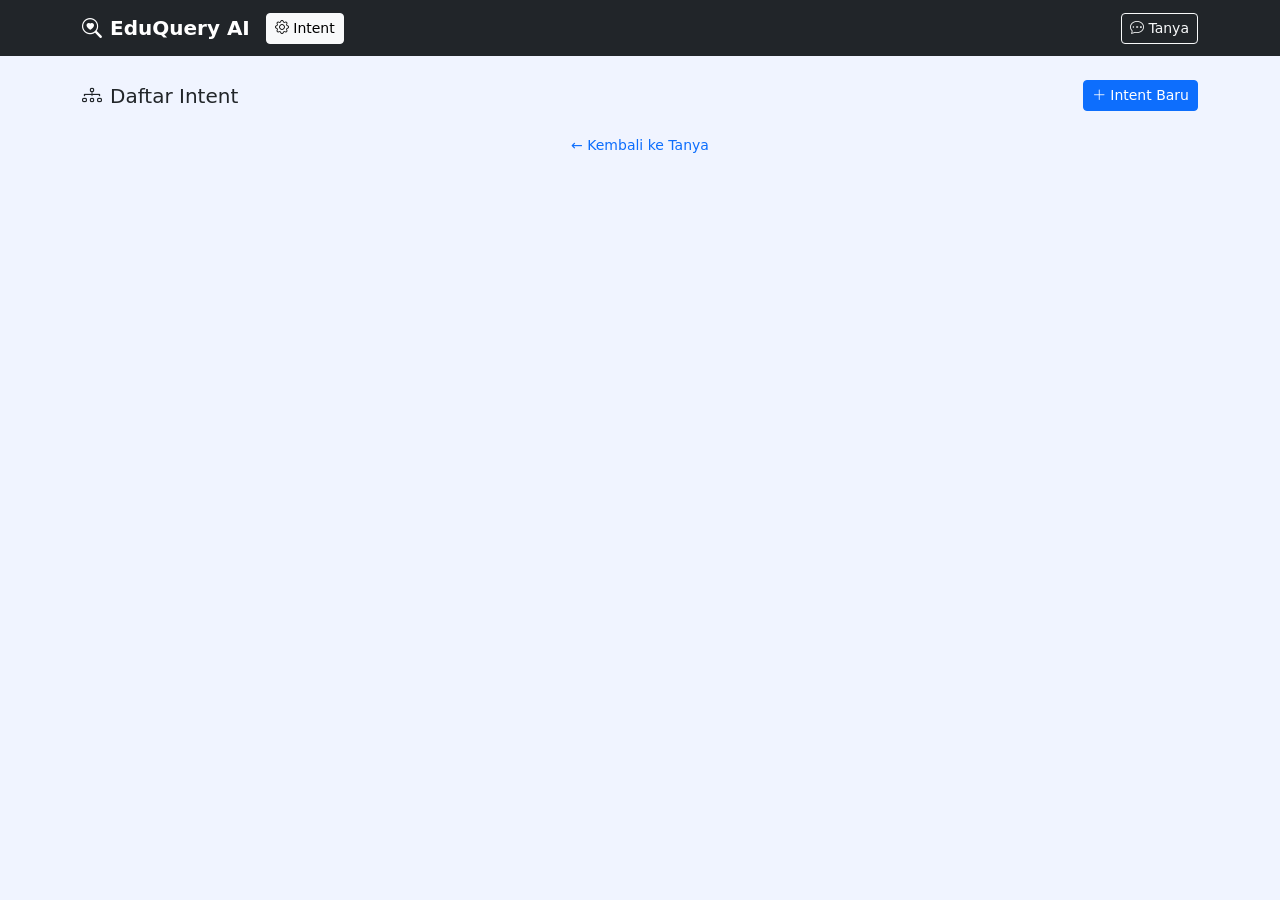
==== static/intents.html @ f61ad1a5 "Initial commit: EduQuery AI — natural language school database Q&A system" ====
<!DOCTYPE html>
<html lang="id" data-bs-theme="light">
<head>
  <meta charset="UTF-8">
  <meta name="viewport" content="width=device-width, initial-scale=1.0">
  <title>EduQuery AI — Kelola Intent</title>
  <link href="https://cdn.jsdelivr.net/npm/bootstrap@5.3.3/dist/css/bootstrap.min.css" rel="stylesheet">
  <link href="https://cdn.jsdelivr.net/npm/bootstrap-icons@1.11.3/font/bootstrap-icons.css" rel="stylesheet">
  <link href="/static/app.css" rel="stylesheet">
</head>
<body>
  <nav class="navbar navbar-expand-lg navbar-dark bg-dark">
    <div class="container">
      <a class="navbar-brand text-white fw-bold" href="/">
        <i class="bi bi-search-heart me-2"></i>EduQuery AI
      </a>
      <div class="d-flex gap-2">
        <a href="/intents" class="btn btn-light btn-sm">
          <i class="bi bi-gear"></i> Intent
        </a>
      </div>
      <div class="ms-auto d-flex gap-2">
        <a href="/" class="btn btn-outline-light btn-sm">
          <i class="bi bi-chat-dots"></i> Tanya
        </a>
      </div>
    </div>
  </nav>

  <div class="container mt-4">
    <div class="d-flex justify-content-between align-items-center mb-3">
      <h5 class="mb-0"><i class="bi bi-diagram-3 me-2"></i>Daftar Intent</h5>
      <button class="btn btn-primary btn-sm" onclick="showAddModal()">
        <i class="bi bi-plus-lg"></i> Intent Baru
      </button>
    </div>

    <div id="loadingSpinner" class="text-center py-5">
      <div class="spinner-border text-primary"></div>
      <p class="mt-2 text-muted small">Memuat daftar intent...</p>
    </div>

    <div id="intentTable" class="d-none">
      <div class="table-responsive">
        <table class="table table-bordered table-hover align-middle">
          <thead class="table-primary">
            <tr>
              <th style="width:180px;">ID</th>
              <th>Deskripsi</th>
              <th style="width:60px;">Aktif</th>
              <th style="width:100px;">Aksi</th>
            </tr>
          </thead>
          <tbody id="intentBody"></tbody>
        </table>
      </div>
      <nav id="paginationNav" class="d-none">
        <ul class="pagination pagination-sm justify-content-center mb-0 mt-2"></ul>
      </nav>
    </div>

    <div id="emptyState" class="text-center py-5 d-none">
      <i class="bi bi-inbox fs-1 text-muted d-block mb-2"></i>
      <p class="text-muted">Belum ada intent. Klik "Intent Baru" untuk menambahkan.</p>
    </div>
  </div>

  <!-- Modal Tambah/Edit -->
  <div class="modal fade" id="intentModal" tabindex="-1">
    <div class="modal-dialog modal-lg modal-dialog-scrollable">
      <div class="modal-content">
        <div class="modal-header bg-primary text-white">
          <h5 class="modal-title" id="modalTitle"><i class="bi bi-pencil me-1"></i> Intent</h5>
          <button type="button" class="btn-close btn-close-white" data-bs-dismiss="modal"></button>
        </div>
        <div class="modal-body">
          <input type="hidden" id="editId">
          <div class="mb-2">
            <label class="form-label small fw-semibold">ID Intent</label>
            <input type="text" id="intentId" class="form-control" placeholder="contoh: count_graduates">
          </div>
          <div class="mb-2">
            <label class="form-label small fw-semibold">Deskripsi</label>
            <input type="text" id="intentDesc" class="form-control" placeholder="contoh: Jumlah siswa lulus">
          </div>
          <div class="mb-2">
            <label class="form-label small fw-semibold">SQL Template</label>
            <textarea id="intentSql" class="form-control font-monospace small" rows="3" placeholder="SELECT COUNT(*) FROM students WHERE status='lulus';"></textarea>
          </div>
          <div class="mb-2">
            <label class="form-label small fw-semibold">Parameter <small class="text-muted">(format: nama_param:deskripsi, satu per baris)</small></label>
            <textarea id="intentParams" class="form-control small" rows="3" placeholder="kelas:Nama kelas&#10;subject:Mata pelajaran"></textarea>
          </div>
          <div class="mb-2">
            <label class="form-label small fw-semibold">Contoh Pertanyaan <small class="text-muted">(satu per baris)</small></label>
            <textarea id="intentExamples" class="form-control small" rows="2" placeholder="Berapa siswa lulus?"></textarea>
          </div>
          <div class="form-check">
            <input type="checkbox" id="intentActive" class="form-check-input" checked>
            <label class="form-check-label small" for="intentActive">Aktif</label>
          </div>
        </div>
        <div class="modal-footer">
          <button class="btn btn-secondary" data-bs-dismiss="modal">Batal</button>
          <button class="btn btn-primary" onclick="saveIntent()"><i class="bi bi-check-lg"></i> Simpan</button>
        </div>
      </div>
    </div>
  </div>

  <!-- Modal Hapus -->
  <div class="modal fade" id="deleteModal" tabindex="-1">
    <div class="modal-dialog modal-sm">
      <div class="modal-content">
        <div class="modal-header bg-danger text-white">
          <h6 class="modal-title"><i class="bi bi-exclamation-triangle me-1"></i> Hapus Intent</h6>
          <button type="button" class="btn-close btn-close-white" data-bs-dismiss="modal"></button>
        </div>
        <div class="modal-body">
          <p class="mb-0 small">Yakin ingin menghapus <strong id="deleteName"></strong>?</p>
        </div>
        <div class="modal-footer">
          <button class="btn btn-secondary btn-sm" data-bs-dismiss="modal">Batal</button>
          <button class="btn btn-danger btn-sm" onclick="confirmDelete()"><i class="bi bi-trash3"></i> Hapus</button>
        </div>
      </div>
    </div>
  </div>

  <footer class="container mt-4 mb-3 text-center text-muted small">
    <a href="/" class="text-decoration-none">&larr; Kembali ke Tanya</a>
  </footer>

  <script src="https://cdn.jsdelivr.net/npm/bootstrap@5.3.3/dist/js/bootstrap.bundle.min.js"></script>
  <script>
    let deleteTarget = null;
    let intentsData = [];
    let currentPage = 1;
    const PAGE_SIZE = 10;

    document.addEventListener('DOMContentLoaded', loadIntents);

    async function loadIntents() {
      document.getElementById('loadingSpinner').classList.remove('d-none');
      document.getElementById('intentTable').classList.add('d-none');
      document.getElementById('emptyState').classList.add('d-none');
      document.getElementById('paginationNav').classList.add('d-none');
      try {
        const res = await fetch('/api/intents');
        intentsData = await res.json();
        currentPage = 1;
        renderIntents();
      } catch (e) {
        alert('Gagal memuat intent: ' + e.message);
      }
      document.getElementById('loadingSpinner').classList.add('d-none');
    }

    function renderIntents() {
      const tbody = document.getElementById('intentBody');
      tbody.innerHTML = '';
      if (intentsData.length === 0) {
        document.getElementById('intentTable').classList.add('d-none');
        document.getElementById('emptyState').classList.remove('d-none');
        document.getElementById('paginationNav').classList.add('d-none');
        return;
      }
      document.getElementById('intentTable').classList.remove('d-none');
      document.getElementById('emptyState').classList.add('d-none');

      const totalPages = Math.ceil(intentsData.length / PAGE_SIZE);
      const start = (currentPage - 1) * PAGE_SIZE;
      const page = intentsData.slice(start, start + PAGE_SIZE);

      page.forEach(item => {
        const tr = document.createElement('tr');
        tr.innerHTML = `
          <td><code>${item.id}</code></td>
          <td><small>${item.description}</small></td>
          <td class="text-center">${item.active ? '<span class="text-success"><i class="bi bi-check-circle-fill"></i></span>' : '<span class="text-muted"><i class="bi bi-x-circle"></i></span>'}</td>
          <td>
            <button class="btn btn-outline-primary btn-sm me-1" onclick="showEditModal('${item.id}')" title="Edit"><i class="bi bi-pencil"></i></button>
            <button class="btn btn-outline-danger btn-sm" onclick="showDeleteModal('${item.id}')" title="Hapus"><i class="bi bi-trash3"></i></button>
          </td>
        `;
        tbody.appendChild(tr);
      });

      renderPagination(totalPages);
    }

    function renderPagination(totalPages) {
      const nav = document.getElementById('paginationNav');
      const ul = nav.querySelector('ul');
      ul.innerHTML = '';
      if (totalPages <= 1) { nav.classList.add('d-none'); return; }
      nav.classList.remove('d-none');

      const prev = document.createElement('li');
      prev.className = 'page-item' + (currentPage === 1 ? ' disabled' : '');
      prev.innerHTML = `<button class="page-link" onclick="goPage(${currentPage - 1})">&laquo;</button>`;
      ul.appendChild(prev);

      for (let i = 1; i <= totalPages; i++) {
        const li = document.createElement('li');
        li.className = 'page-item' + (i === currentPage ? ' active' : '');
        li.innerHTML = `<button class="page-link" onclick="goPage(${i})">${i}</button>`;
        ul.appendChild(li);
      }

      const next = document.createElement('li');
      next.className = 'page-item' + (currentPage === totalPages ? ' disabled' : '');
      next.innerHTML = `<button class="page-link" onclick="goPage(${currentPage + 1})">&raquo;</button>`;
      ul.appendChild(next);
    }

    function goPage(page) {
      const totalPages = Math.ceil(intentsData.length / PAGE_SIZE);
      if (page < 1 || page > totalPages) return;
      currentPage = page;
      renderIntents();
    }

    function showAddModal() {
      document.getElementById('modalTitle').textContent = 'Intent Baru';
      document.getElementById('editId').value = '';
      document.getElementById('intentId').value = '';
      document.getElementById('intentId').readOnly = false;
      document.getElementById('intentDesc').value = '';
      document.getElementById('intentSql').value = '';
      document.getElementById('intentParams').value = '';
      document.getElementById('intentExamples').value = '';
      document.getElementById('intentActive').checked = true;
      new bootstrap.Modal(document.getElementById('intentModal')).show();
    }

    async function showEditModal(id) {
      document.getElementById('modalTitle').textContent = 'Edit Intent';
      document.getElementById('editId').value = id;
      document.getElementById('intentId').value = id;
      document.getElementById('intentId').readOnly = true;
      try {
        const res = await fetch('/api/intents/' + id);
        const item = await res.json();
        document.getElementById('intentDesc').value = item.description || '';
        document.getElementById('intentSql').value = item.sql_template || '';
        const paramsObj = item.params || {};
        document.getElementById('intentParams').value = Object.entries(paramsObj).map(([k, v]) => k + ':' + v).join('\n');
        document.getElementById('intentExamples').value = (item.examples || []).join('\n');
        document.getElementById('intentActive').checked = item.active !== false;
        new bootstrap.Modal(document.getElementById('intentModal')).show();
      } catch (e) {
        alert('Gagal memuat intent: ' + e.message);
      }
    }

    async function saveIntent() {
      const editId = document.getElementById('editId').value;
      const id = document.getElementById('intentId').value.trim();
      const desc = document.getElementById('intentDesc').value.trim();
      const sql = document.getElementById('intentSql').value.trim();
      const paramsRaw = document.getElementById('intentParams').value.trim();
      const examplesRaw = document.getElementById('intentExamples').value.trim();
      const active = document.getElementById('intentActive').checked;

      if (!id || !desc || !sql) {
        alert('ID, Deskripsi, dan SQL Template harus diisi.');
        return;
      }

      const params = {};
      if (paramsRaw) {
        paramsRaw.split('\n').forEach(line => {
          const idx = line.indexOf(':');
          if (idx > 0) {
            params[line.slice(0, idx).trim()] = line.slice(idx + 1).trim();
          }
        });
      }
      const examples = examplesRaw ? examplesRaw.split('\n').map(s => s.trim()).filter(Boolean) : [];

      const body = { id, description: desc, sql_template: sql, params, examples, active };
      const url = editId ? '/api/intents/' + editId : '/api/intents';
      const method = editId ? 'PUT' : 'POST';

      try {
        const res = await fetch(url, { method, headers: { 'Content-Type': 'application/json' }, body: JSON.stringify(body) });
        if (!res.ok) {
          const err = await res.json();
          alert('Gagal: ' + (err.detail || res.statusText));
          return;
        }
        bootstrap.Modal.getInstance(document.getElementById('intentModal')).hide();
        loadIntents();
      } catch (e) {
        alert('Gagal menyimpan: ' + e.message);
      }
    }

    function showDeleteModal(id) {
      deleteTarget = id;
      document.getElementById('deleteName').textContent = id;
      new bootstrap.Modal(document.getElementById('deleteModal')).show();
    }

    async function confirmDelete() {
      if (!deleteTarget) return;
      try {
        const res = await fetch('/api/intents/' + deleteTarget, { method: 'DELETE' });
        if (!res.ok) {
          alert('Gagal menghapus');
          return;
        }
        bootstrap.Modal.getInstance(document.getElementById('deleteModal')).hide();
        deleteTarget = null;
        loadIntents();
      } catch (e) {
        alert('Gagal menghapus: ' + e.message);
      }
    }
  </script>
</body>
</html>
---- static/app.css ----
/* EduQuery AI — tema biru */
body {
  background: #f0f4ff;
  font-family: system-ui, -apple-system, 'Segoe UI', Roboto, sans-serif;
}
.card-header {
  font-weight: 600;
}
.example-btn {
  cursor: pointer;
  transition: all 0.15s ease;
  user-select: none;
}
.example-btn:hover {
  background: #0d6efd !important;
  color: #fff !important;
  border-color: #0d6efd !important;
}
pre {
  margin-bottom: 0;
  font-size: 0.8rem;
}
#replyBox {
  font-size: 1rem;
  line-height: 1.5;
}
.list-group-item-action {
  cursor: pointer;
}
.list-group-item-action:hover {
  background: #e8f0fe;
}
/* Scrollbar untuk riwayat */
#historyList::-webkit-scrollbar {
  width: 6px;
}
#historyList::-webkit-scrollbar-thumb {
  background: #0d6efd44;
  border-radius: 4px;
}

/* Tab hasil */
#resultTabs {
  background: #f8f9fa;
}
.tab-btn {
  border: none;
  background: none;
  cursor: pointer;
  color: #6c757d;
  transition: all 0.15s ease;
}
.tab-btn:hover {
  color: #0d6efd;
  background: #e8f0fe;
}
.tab-btn.active {
  color: #0d6efd;
  border-bottom: 2px solid #0d6efd;
  background: #fff;
}
.tab-panel {
  display: none;
}
.tab-panel.active {
  display: block;
}
#resultTable table {
  margin-bottom: 0;
  font-size: 0.85rem;
}
#resultTable th {
  position: sticky;
  top: 0;
  background: #e9ecef;
}

/* Step progress */
.step-item {
  transition: all 0.3s ease;
  border-left: 3px solid transparent;
  padding-left: 8px !important;
}
.step-item.active {
  border-left-color: #0d6efd;
}
.step-item.done {
  border-left-color: #198754;
}
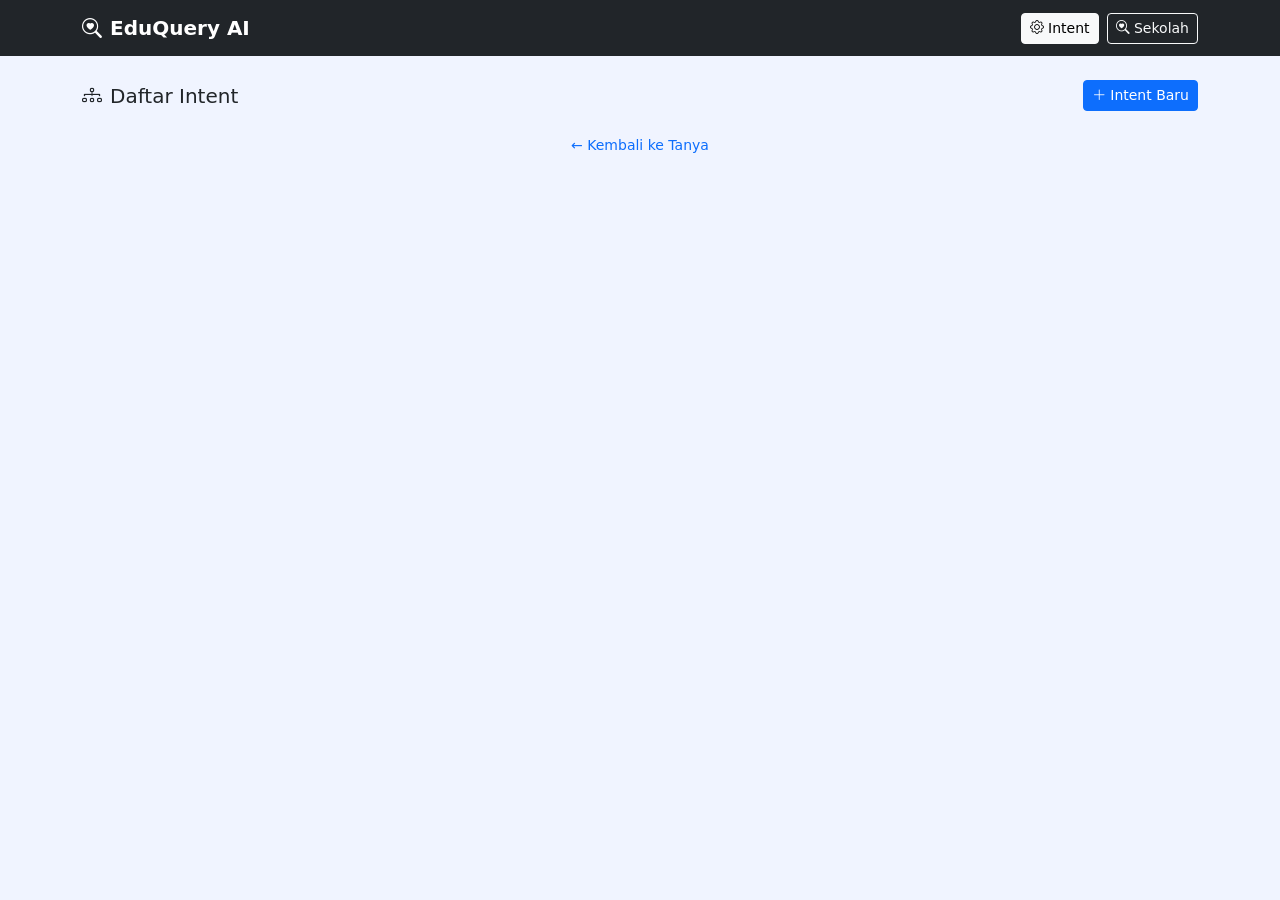
==== commit 06300c5c: "Bp Batam Version" ====
--- a/static/intents.html
+++ b/static/intents.html
@@ -18,10 +18,8 @@
         <a href="/intents" class="btn btn-light btn-sm">
           <i class="bi bi-gear"></i> Intent
         </a>
-      </div>
-      <div class="ms-auto d-flex gap-2">
-        <a href="/" class="btn btn-outline-light btn-sm">
-          <i class="bi bi-chat-dots"></i> Tanya
+        <a href="/sekolah" class="btn btn-outline-light btn-sm">
+          <i class="bi bi-search-heart"></i> Sekolah
         </a>
       </div>
     </div>
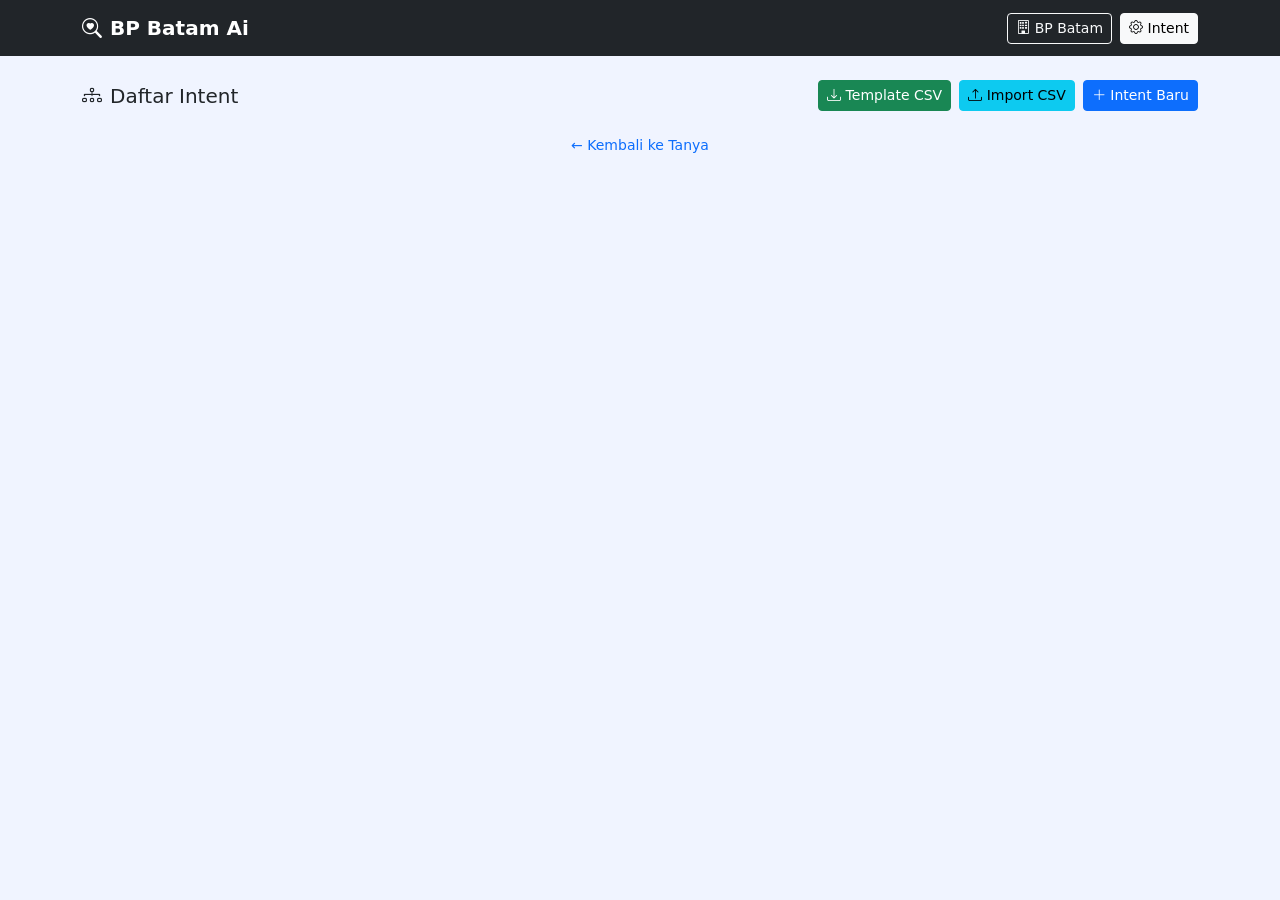
==== commit 6c265617: "add template csv" ====
--- a/static/intents.html
+++ b/static/intents.html
@@ -3,7 +3,7 @@
 <head>
   <meta charset="UTF-8">
   <meta name="viewport" content="width=device-width, initial-scale=1.0">
-  <title>EduQuery AI — Kelola Intent</title>
+  <title>BP Batam Ai — Kelola Intent</title>
   <link href="https://cdn.jsdelivr.net/npm/bootstrap@5.3.3/dist/css/bootstrap.min.css" rel="stylesheet">
   <link href="https://cdn.jsdelivr.net/npm/bootstrap-icons@1.11.3/font/bootstrap-icons.css" rel="stylesheet">
   <link href="/static/app.css" rel="stylesheet">
@@ -12,15 +12,15 @@
   <nav class="navbar navbar-expand-lg navbar-dark bg-dark">
     <div class="container">
       <a class="navbar-brand text-white fw-bold" href="/">
-        <i class="bi bi-search-heart me-2"></i>EduQuery AI
+        <i class="bi bi-search-heart me-2"></i>BP Batam Ai
       </a>
       <div class="d-flex gap-2">
+        <a href="/" class="btn btn-outline-light btn-sm">
+          <i class="bi bi-building"></i> BP Batam
+        </a>
         <a href="/intents" class="btn btn-light btn-sm">
           <i class="bi bi-gear"></i> Intent
         </a>
-        <a href="/sekolah" class="btn btn-outline-light btn-sm">
-          <i class="bi bi-search-heart"></i> Sekolah
-        </a>
       </div>
     </div>
   </nav>
@@ -28,9 +28,18 @@
   <div class="container mt-4">
     <div class="d-flex justify-content-between align-items-center mb-3">
       <h5 class="mb-0"><i class="bi bi-diagram-3 me-2"></i>Daftar Intent</h5>
-      <button class="btn btn-primary btn-sm" onclick="showAddModal()">
-        <i class="bi bi-plus-lg"></i> Intent Baru
-      </button>
+      <div class="d-flex gap-2">
+        <button class="btn btn-success btn-sm" onclick="downloadTemplate()">
+          <i class="bi bi-download"></i> Template CSV
+        </button>
+        <button class="btn btn-info btn-sm" onclick="document.getElementById('csvFileInput').click()">
+          <i class="bi bi-upload"></i> Import CSV
+        </button>
+        <input type="file" id="csvFileInput" accept=".csv" style="display:none" onchange="importCsv(event)">
+        <button class="btn btn-primary btn-sm" onclick="showAddModal()">
+          <i class="bi bi-plus-lg"></i> Intent Baru
+        </button>
+      </div>
     </div>
 
     <div id="loadingSpinner" class="text-center py-5">
@@ -65,7 +74,7 @@
 
   <!-- Modal Tambah/Edit -->
   <div class="modal fade" id="intentModal" tabindex="-1">
-    <div class="modal-dialog modal-lg modal-dialog-scrollable">
+    <div class="modal-dialog modal-xl modal-dialog-scrollable">
       <div class="modal-content">
         <div class="modal-header bg-primary text-white">
           <h5 class="modal-title" id="modalTitle"><i class="bi bi-pencil me-1"></i> Intent</h5>
@@ -73,29 +82,148 @@
         </div>
         <div class="modal-body">
           <input type="hidden" id="editId">
-          <div class="mb-2">
-            <label class="form-label small fw-semibold">ID Intent</label>
-            <input type="text" id="intentId" class="form-control" placeholder="contoh: count_graduates">
-          </div>
-          <div class="mb-2">
-            <label class="form-label small fw-semibold">Deskripsi</label>
-            <input type="text" id="intentDesc" class="form-control" placeholder="contoh: Jumlah siswa lulus">
-          </div>
-          <div class="mb-2">
-            <label class="form-label small fw-semibold">SQL Template</label>
-            <textarea id="intentSql" class="form-control font-monospace small" rows="3" placeholder="SELECT COUNT(*) FROM students WHERE status='lulus';"></textarea>
-          </div>
-          <div class="mb-2">
-            <label class="form-label small fw-semibold">Parameter <small class="text-muted">(format: nama_param:deskripsi, satu per baris)</small></label>
-            <textarea id="intentParams" class="form-control small" rows="3" placeholder="kelas:Nama kelas&#10;subject:Mata pelajaran"></textarea>
-          </div>
-          <div class="mb-2">
-            <label class="form-label small fw-semibold">Contoh Pertanyaan <small class="text-muted">(satu per baris)</small></label>
-            <textarea id="intentExamples" class="form-control small" rows="2" placeholder="Berapa siswa lulus?"></textarea>
-          </div>
-          <div class="form-check">
-            <input type="checkbox" id="intentActive" class="form-check-input" checked>
-            <label class="form-check-label small" for="intentActive">Aktif</label>
+
+          <!-- ── Accordion ── -->
+          <div class="accordion" id="formAccordion">
+
+            <!-- Section 1: Basic Info -->
+            <div class="accordion-item">
+              <h2 class="accordion-header">
+                <button class="accordion-button" type="button" data-bs-toggle="collapse" data-bs-target="#secBasic">
+                  <i class="bi bi-info-circle me-2"></i>Informasi Dasar
+                </button>
+              </h2>
+              <div id="secBasic" class="accordion-collapse collapse show" data-bs-parent="#formAccordion">
+                <div class="accordion-body">
+                  <div class="row g-2">
+                    <div class="col-md-4">
+                      <label class="form-label small fw-semibold">ID Intent</label>
+                      <input type="text" id="intentId" class="form-control" placeholder="contoh: bp_top_izin">
+                    </div>
+                    <div class="col-md-4">
+                      <label class="form-label small fw-semibold">Deskripsi</label>
+                      <input type="text" id="intentDesc" class="form-control" placeholder="contoh: 5 jenis izin terbanyak">
+                    </div>
+                    <div class="col-md-4">
+                      <label class="form-label small fw-semibold">Label LLM <span class="text-muted">(opsional, untuk header jawaban natural)</span></label>
+                      <input type="text" id="intentLlmLabel" class="form-control" placeholder="contoh: Top 5 jenis izin paling banyak diajukan">
+                    </div>
+                  </div>
+                  <div class="form-check mt-2">
+                    <input type="checkbox" id="intentActive" class="form-check-input" checked>
+                    <label class="form-check-label small" for="intentActive">Aktif</label>
+                  </div>
+                </div>
+              </div>
+            </div>
+
+            <!-- Section 2: Keywords -->
+            <div class="accordion-item">
+              <h2 class="accordion-header">
+                <button class="accordion-button collapsed" type="button" data-bs-toggle="collapse" data-bs-target="#secKeywords">
+                  <i class="bi bi-keyboard me-2"></i>Kata Kunci
+                </button>
+              </h2>
+              <div id="secKeywords" class="accordion-collapse collapse" data-bs-parent="#formAccordion">
+                <div class="accordion-body">
+                  <div class="mb-2">
+                    <label class="form-label small fw-semibold">Pola Regex <small class="text-muted">(satu per baris, pakai regex. Contoh: <code>top.*jenis|jenis.*terbanyak</code>)</small></label>
+                    <textarea id="intentKeywords" class="form-control font-monospace small" rows="4" placeholder="top.*jenis&#10;jenis.*terbanyak&#10;peringkat.*izin"></textarea>
+                  </div>
+                </div>
+              </div>
+            </div>
+
+            <!-- Section 3: SQL & Examples -->
+            <div class="accordion-item">
+              <h2 class="accordion-header">
+                <button class="accordion-button collapsed" type="button" data-bs-toggle="collapse" data-bs-target="#secSql">
+                  <i class="bi bi-code-slash me-2"></i>SQL &amp; Contoh
+                </button>
+              </h2>
+              <div id="secSql" class="accordion-collapse collapse" data-bs-parent="#formAccordion">
+                <div class="accordion-body">
+                  <div class="mb-2">
+                    <label class="form-label small fw-semibold">SQL Template</label>
+                    <textarea id="intentSql" class="form-control font-monospace small" rows="4" placeholder="SELECT ... FROM US_DWH.BI_T_ALL WHERE ..."></textarea>
+                  </div>
+                  <div class="mb-2">
+                    <label class="form-label small fw-semibold">Parameter <small class="text-muted">(format: <code>nama_param:deskripsi</code>, satu per baris)</small></label>
+                    <textarea id="intentParams" class="form-control small" rows="3" placeholder="pilih_izin:Filter jenis izin (contoh: JENIS_IZIN = 'PB')&#10;filter_tahun:Filter tahun (contoh: TAHUN = '2025')"></textarea>
+                  </div>
+                  <div class="mb-2">
+                    <label class="form-label small fw-semibold">Contoh Pertanyaan <small class="text-muted">(satu per baris)</small></label>
+                    <textarea id="intentExamples" class="form-control small" rows="2" placeholder="Top 5 jenis izin&#10;Jenis izin terbanyak"></textarea>
+                  </div>
+                </div>
+              </div>
+            </div>
+
+            <!-- Section 4: Insight Template -->
+            <div class="accordion-item">
+              <h2 class="accordion-header">
+                <button class="accordion-button collapsed" type="button" data-bs-toggle="collapse" data-bs-target="#secInsight">
+                  <i class="bi bi-chat-quote me-2"></i>Template Insight (gaya jawaban LLM)
+                </button>
+              </h2>
+              <div id="secInsight" class="accordion-collapse collapse" data-bs-parent="#formAccordion">
+                <div class="accordion-body">
+                  <div class="mb-2">
+                    <label class="form-label small fw-semibold">Judul Insight</label>
+                    <input type="text" id="intentInsightJudul" class="form-control" placeholder="contoh: Top 5 Jenis Izin Paling Banyak Diajukan">
+                  </div>
+                  <div class="mb-2">
+                    <label class="form-label small fw-semibold">Teks Insight <small class="text-muted">(gaya analis senior ngobrol, boleh pakai [TANDA_KURUNG] sebagai placeholder)</small></label>
+                    <textarea id="intentInsightText" class="form-control small" rows="3" placeholder="Dari [TOTAL] total permohonan, [JENIS_TERATAS] mendominasi dengan [NILAI_TERATAS] pengajuan..."></textarea>
+                  </div>
+                  <div class="mb-2">
+                    <label class="form-label small fw-semibold">Rekomendasi <small class="text-muted">(saran tindak lanjut berbasis data)</small></label>
+                    <textarea id="intentInsightRekom" class="form-control small" rows="3" placeholder="Fokuskan pengembangan layanan pada jenis izin dengan volume tertinggi..."></textarea>
+                  </div>
+                </div>
+              </div>
+            </div>
+
+            <!-- Section 5: Output Format -->
+            <div class="accordion-item">
+              <h2 class="accordion-header">
+                <button class="accordion-button collapsed" type="button" data-bs-toggle="collapse" data-bs-target="#secFormat">
+                  <i class="bi bi-layout-three-columns me-2"></i>Format Jawaban (Deterministik)
+                </button>
+              </h2>
+              <div id="secFormat" class="accordion-collapse collapse" data-bs-parent="#formAccordion">
+                <div class="accordion-body">
+                  <div class="row g-2">
+                    <div class="col-md-4">
+                      <label class="form-label small fw-semibold">Tipe</label>
+                      <select id="intentFormatType" class="form-select" onchange="toggleFormatFields()">
+                        <option value="custom">Custom (kode Python khusus)</option>
+                        <option value="single_value">Nilai Tunggal</option>
+                        <option value="table">Tabel</option>
+                      </select>
+                    </div>
+                    <div class="col-md-4">
+                      <label class="form-label small fw-semibold">Judul Tampilan</label>
+                      <input type="text" id="intentFormatTitle" class="form-control" placeholder="contoh: Top 5 Jenis Izin">
+                    </div>
+                  </div>
+                  <div class="row g-2 mt-2" id="formatColsRow">
+                    <div class="col-md-6">
+                      <label class="form-label small fw-semibold">Kolom <small class="text-muted">(untuk Tabel, satu per baris. Contoh: <code>JENIS_IZIN</code>)</small></label>
+                      <textarea id="intentFormatColumns" class="form-control font-monospace small" rows="3" placeholder="JENIS_IZIN&#10;JUMLAH"></textarea>
+                    </div>
+                    <div class="col-md-6" id="formatValueColWrap">
+                      <label class="form-label small fw-semibold">Nama Kolom Nilai <small class="text-muted">(untuk Nilai Tunggal)</small></label>
+                      <input type="text" id="intentFormatValueCol" class="form-control" placeholder="contoh: JUMLAH">
+                    </div>
+                  </div>
+                  <div class="mt-2 text-muted small">
+                    <i class="bi bi-info-circle"></i> Pilih <strong>Custom</strong> jika intent ini punya format khusus di kode Python (seperti KPI Card, Flow/Sankey). Untuk intent baru, gunakan <strong>Tabel</strong> atau <strong>Nilai Tunggal</strong>.
+                  </div>
+                </div>
+              </div>
+            </div>
+
           </div>
         </div>
         <div class="modal-footer">
@@ -138,6 +266,8 @@
 
     document.addEventListener('DOMContentLoaded', loadIntents);
 
+    // ── Load & Render ──
+
     async function loadIntents() {
       document.getElementById('loadingSpinner').classList.remove('d-none');
       document.getElementById('intentTable').classList.add('d-none');
@@ -219,18 +349,40 @@
       renderIntents();
     }
 
+    // ── Format type toggle ──
+
+    function toggleFormatFields() {
+      const t = document.getElementById('intentFormatType').value;
+      document.getElementById('formatColsRow').style.display = (t === 'table') ? '' : 'none';
+      document.getElementById('formatValueColWrap').style.display = (t === 'single_value') ? '' : 'none';
+    }
+
+    // ── Show Add Modal ──
+
     function showAddModal() {
       document.getElementById('modalTitle').textContent = 'Intent Baru';
       document.getElementById('editId').value = '';
       document.getElementById('intentId').value = '';
       document.getElementById('intentId').readOnly = false;
       document.getElementById('intentDesc').value = '';
+      document.getElementById('intentLlmLabel').value = '';
+      document.getElementById('intentActive').checked = true;
+      document.getElementById('intentKeywords').value = '';
       document.getElementById('intentSql').value = '';
       document.getElementById('intentParams').value = '';
       document.getElementById('intentExamples').value = '';
-      document.getElementById('intentActive').checked = true;
+      document.getElementById('intentInsightJudul').value = '';
+      document.getElementById('intentInsightText').value = '';
+      document.getElementById('intentInsightRekom').value = '';
+      document.getElementById('intentFormatType').value = 'table';
+      document.getElementById('intentFormatTitle').value = '';
+      document.getElementById('intentFormatColumns').value = '';
+      document.getElementById('intentFormatValueCol').value = '';
+      toggleFormatFields();
       new bootstrap.Modal(document.getElementById('intentModal')).show();
     }
+
+    // ── Show Edit Modal ──
 
     async function showEditModal(id) {
       document.getElementById('modalTitle').textContent = 'Edit Intent';
@@ -240,44 +392,120 @@
       try {
         const res = await fetch('/api/intents/' + id);
         const item = await res.json();
+
         document.getElementById('intentDesc').value = item.description || '';
+        document.getElementById('intentLlmLabel').value = item.llm_label || '';
+        document.getElementById('intentActive').checked = item.active !== false;
+
+        // keywords
+        document.getElementById('intentKeywords').value = (item.keyword_patterns || []).join('\n');
+
+        // sql + params + examples
         document.getElementById('intentSql').value = item.sql_template || '';
         const paramsObj = item.params || {};
         document.getElementById('intentParams').value = Object.entries(paramsObj).map(([k, v]) => k + ':' + v).join('\n');
         document.getElementById('intentExamples').value = (item.examples || []).join('\n');
-        document.getElementById('intentActive').checked = item.active !== false;
+
+        // insight template
+        const ins = item.insight_template || {};
+        document.getElementById('intentInsightJudul').value = ins.judul || '';
+        document.getElementById('intentInsightText').value = ins.insight || '';
+        document.getElementById('intentInsightRekom').value = ins.rekomendasi || '';
+
+        // format config
+        const fc = item.format_config || {};
+        document.getElementById('intentFormatType').value = fc.type || 'table';
+        document.getElementById('intentFormatTitle').value = fc.title || '';
+        document.getElementById('intentFormatColumns').value = (fc.columns || []).join('\n');
+        document.getElementById('intentFormatValueCol').value = fc.value_column || '';
+        toggleFormatFields();
+
         new bootstrap.Modal(document.getElementById('intentModal')).show();
       } catch (e) {
         alert('Gagal memuat intent: ' + e.message);
       }
     }
+
+    // ── Save ──
 
     async function saveIntent() {
       const editId = document.getElementById('editId').value;
       const id = document.getElementById('intentId').value.trim();
       const desc = document.getElementById('intentDesc').value.trim();
       const sql = document.getElementById('intentSql').value.trim();
-      const paramsRaw = document.getElementById('intentParams').value.trim();
-      const examplesRaw = document.getElementById('intentExamples').value.trim();
-      const active = document.getElementById('intentActive').checked;
 
       if (!id || !desc || !sql) {
         alert('ID, Deskripsi, dan SQL Template harus diisi.');
         return;
       }
 
-      const params = {};
+      const body = {
+        id,
+        description: desc,
+        sql_template: sql,
+        active: document.getElementById('intentActive').checked,
+        llm_label: document.getElementById('intentLlmLabel').value.trim(),
+
+        // keyword patterns (one per line)
+        keyword_patterns: document.getElementById('intentKeywords').value.trim()
+          ? document.getElementById('intentKeywords').value.split('\n').map(s => s.trim()).filter(Boolean)
+          : [],
+
+        // params
+        params: {},
+        // examples
+        examples: [],
+        // insight template
+        insight_template: {},
+
+        // format config
+        format_config: {},
+      };
+
+      // params
+      const paramsRaw = document.getElementById('intentParams').value.trim();
       if (paramsRaw) {
         paramsRaw.split('\n').forEach(line => {
           const idx = line.indexOf(':');
           if (idx > 0) {
-            params[line.slice(0, idx).trim()] = line.slice(idx + 1).trim();
+            body.params[line.slice(0, idx).trim()] = line.slice(idx + 1).trim();
           }
         });
       }
-      const examples = examplesRaw ? examplesRaw.split('\n').map(s => s.trim()).filter(Boolean) : [];
-
-      const body = { id, description: desc, sql_template: sql, params, examples, active };
+
+      // examples
+      const exRaw = document.getElementById('intentExamples').value.trim();
+      body.examples = exRaw ? exRaw.split('\n').map(s => s.trim()).filter(Boolean) : [];
+
+      // insight template
+      const insJudul = document.getElementById('intentInsightJudul').value.trim();
+      const insText = document.getElementById('intentInsightText').value.trim();
+      const insRekom = document.getElementById('intentInsightRekom').value.trim();
+      if (insJudul || insText || insRekom) {
+        body.insight_template = { judul: insJudul, insight: insText, rekomendasi: insRekom };
+      }
+
+      // format config
+      const fmtType = document.getElementById('intentFormatType').value;
+      const fmtTitle = document.getElementById('intentFormatTitle').value.trim();
+      if (fmtType === 'custom') {
+        body.format_config = { type: 'custom' };
+      } else if (fmtType === 'single_value') {
+        body.format_config = {
+          type: 'single_value',
+          title: fmtTitle || desc,
+          value_column: document.getElementById('intentFormatValueCol').value.trim(),
+        };
+      } else {
+        // table
+        const cols = document.getElementById('intentFormatColumns').value.trim();
+        body.format_config = {
+          type: 'table',
+          title: fmtTitle || desc,
+          columns: cols ? cols.split('\n').map(s => s.trim()).filter(Boolean) : [],
+        };
+      }
+
       const url = editId ? '/api/intents/' + editId : '/api/intents';
       const method = editId ? 'PUT' : 'POST';
 
@@ -295,6 +523,8 @@
       }
     }
 
+    // ── Delete ──
+
     function showDeleteModal(id) {
       deleteTarget = id;
       document.getElementById('deleteName').textContent = id;
@@ -305,10 +535,7 @@
       if (!deleteTarget) return;
       try {
         const res = await fetch('/api/intents/' + deleteTarget, { method: 'DELETE' });
-        if (!res.ok) {
-          alert('Gagal menghapus');
-          return;
-        }
+        if (!res.ok) { alert('Gagal menghapus'); return; }
         bootstrap.Modal.getInstance(document.getElementById('deleteModal')).hide();
         deleteTarget = null;
         loadIntents();
@@ -316,6 +543,48 @@
         alert('Gagal menghapus: ' + e.message);
       }
     }
+
+    // ── CSV Download Template ──
+
+    function downloadTemplate() {
+      window.location.href = '/api/intents/export/csv';
+    }
+
+    // ── CSV Import ──
+
+    async function importCsv(event) {
+      const file = event.target.files[0];
+      if (!file) return;
+
+      const formData = new FormData();
+      formData.append('file', file);
+
+      try {
+        const res = await fetch('/api/intents/import/csv', {
+          method: 'POST',
+          body: formData,
+        });
+        if (!res.ok) {
+          const err = await res.json();
+          alert('Gagal import: ' + (err.detail || res.statusText));
+          return;
+        }
+        const result = await res.json();
+        let msg = `Import selesai: ${result.imported} berhasil.`;
+        if (result.skipped > 0) msg += ` ${result.skipped} dilewati.`;
+        if (result.errors && result.errors.length > 0) {
+          msg += `\n\nError:\n${result.errors.slice(0, 5).join('\n')}`;
+          if (result.errors.length > 5) msg += `\n... dan ${result.errors.length - 5} error lainnya.`;
+        }
+        alert(msg);
+        loadIntents();
+      } catch (e) {
+        alert('Gagal import: ' + e.message);
+      }
+
+      // reset file input biar bisa milih file yang sama lagi
+      event.target.value = '';
+    }
   </script>
 </body>
 </html>
--- a/static/app.css
+++ b/static/app.css
@@ -1,89 +1,116 @@
-/* EduQuery AI — tema biru */
+/* BP Batam Ai — BP Batam */
 body {
-  background: #f0f4ff;
-  font-family: system-ui, -apple-system, 'Segoe UI', Roboto, sans-serif;
+    background: #f0f4ff;
+    font-family: system-ui, -apple-system, 'Segoe UI', Roboto, sans-serif;
 }
 .card-header {
-  font-weight: 600;
+    font-weight: 600;
 }
 .example-btn {
-  cursor: pointer;
-  transition: all 0.15s ease;
-  user-select: none;
+    cursor: pointer;
+    transition: all 0.15s ease;
+    user-select: none;
 }
 .example-btn:hover {
-  background: #0d6efd !important;
-  color: #fff !important;
-  border-color: #0d6efd !important;
+    background: #0d6efd !important;
+    color: #fff !important;
+    border-color: #0d6efd !important;
 }
 pre {
-  margin-bottom: 0;
-  font-size: 0.8rem;
+    margin-bottom: 0;
+    font-size: 0.8rem;
 }
 #replyBox {
-  font-size: 1rem;
-  line-height: 1.5;
+    font-size: 1rem;
+    line-height: 1.5;
 }
 .list-group-item-action {
-  cursor: pointer;
+    cursor: pointer;
 }
 .list-group-item-action:hover {
-  background: #e8f0fe;
+    background: #e8f0fe;
 }
-/* Scrollbar untuk riwayat */
 #historyList::-webkit-scrollbar {
-  width: 6px;
+    width: 6px;
 }
 #historyList::-webkit-scrollbar-thumb {
-  background: #0d6efd44;
-  border-radius: 4px;
+    background: #0d6efd44;
+    border-radius: 4px;
+}
+#resultTabs {
+    background: #f8f9fa;
+}
+.tab-btn {
+    border: none;
+    background: none;
+    cursor: pointer;
+    color: #6c757d;
+    transition: all 0.15s ease;
+}
+.tab-btn:hover {
+    color: #0d6efd;
+    background: #e8f0fe;
+}
+.tab-btn.active {
+    color: #0d6efd;
+    border-bottom: 2px solid #0d6efd;
+    background: #fff;
+}
+.tab-panel {
+    display: none;
+}
+.tab-panel.active {
+    display: block;
+}
+#resultTable table {
+    margin-bottom: 0;
+    font-size: 0.85rem;
+}
+#resultTable th {
+    position: sticky;
+    top: 0;
+    background: #e9ecef;
+}
+.step-item {
+    transition: all 0.3s ease;
+    border-left: 3px solid transparent;
+    padding-left: 8px !important;
+}
+.step-item.active {
+    border-left-color: #0d6efd;
+}
+.step-item.done {
+    border-left-color: #198754;
 }
 
-/* Tab hasil */
-#resultTabs {
-  background: #f8f9fa;
+/* Insight */
+#insightBox {
+    font-size: 0.95rem;
+    line-height: 1.6;
 }
-.tab-btn {
-  border: none;
-  background: none;
-  cursor: pointer;
-  color: #6c757d;
-  transition: all 0.15s ease;
-}
-.tab-btn:hover {
-  color: #0d6efd;
-  background: #e8f0fe;
-}
-.tab-btn.active {
-  color: #0d6efd;
-  border-bottom: 2px solid #0d6efd;
-  background: #fff;
-}
-.tab-panel {
-  display: none;
-}
-.tab-panel.active {
-  display: block;
-}
-#resultTable table {
-  margin-bottom: 0;
-  font-size: 0.85rem;
-}
-#resultTable th {
-  position: sticky;
-  top: 0;
-  background: #e9ecef;
+#detInsightBox {
+    font-size: 0.85rem;
+    line-height: 1.5;
 }
 
-/* Step progress */
-.step-item {
-  transition: all 0.3s ease;
-  border-left: 3px solid transparent;
-  padding-left: 8px !important;
+/* AI Toggle */
+#aiToggle {
+    transition: all 0.2s ease;
 }
-.step-item.active {
-  border-left-color: #0d6efd;
+#aiToggle.btn-info {
+    box-shadow: 0 0 8px rgba(13, 202, 240, 0.5);
 }
-.step-item.done {
-  border-left-color: #198754;
+
+/* Provider buttons */
+.btn-group .btn-outline-primary.checked,
+.btn-group .btn-outline-success.checked {
+    box-shadow: inset 0 0 0 2px currentColor;
 }
+.btn-group .btn-check:checked + .btn-outline-primary {
+    background: #0d6efd;
+    color: #fff;
+}
+.btn-group .btn-check:checked + .btn-outline-success {
+    background: #198754;
+    color: #fff;
+}
